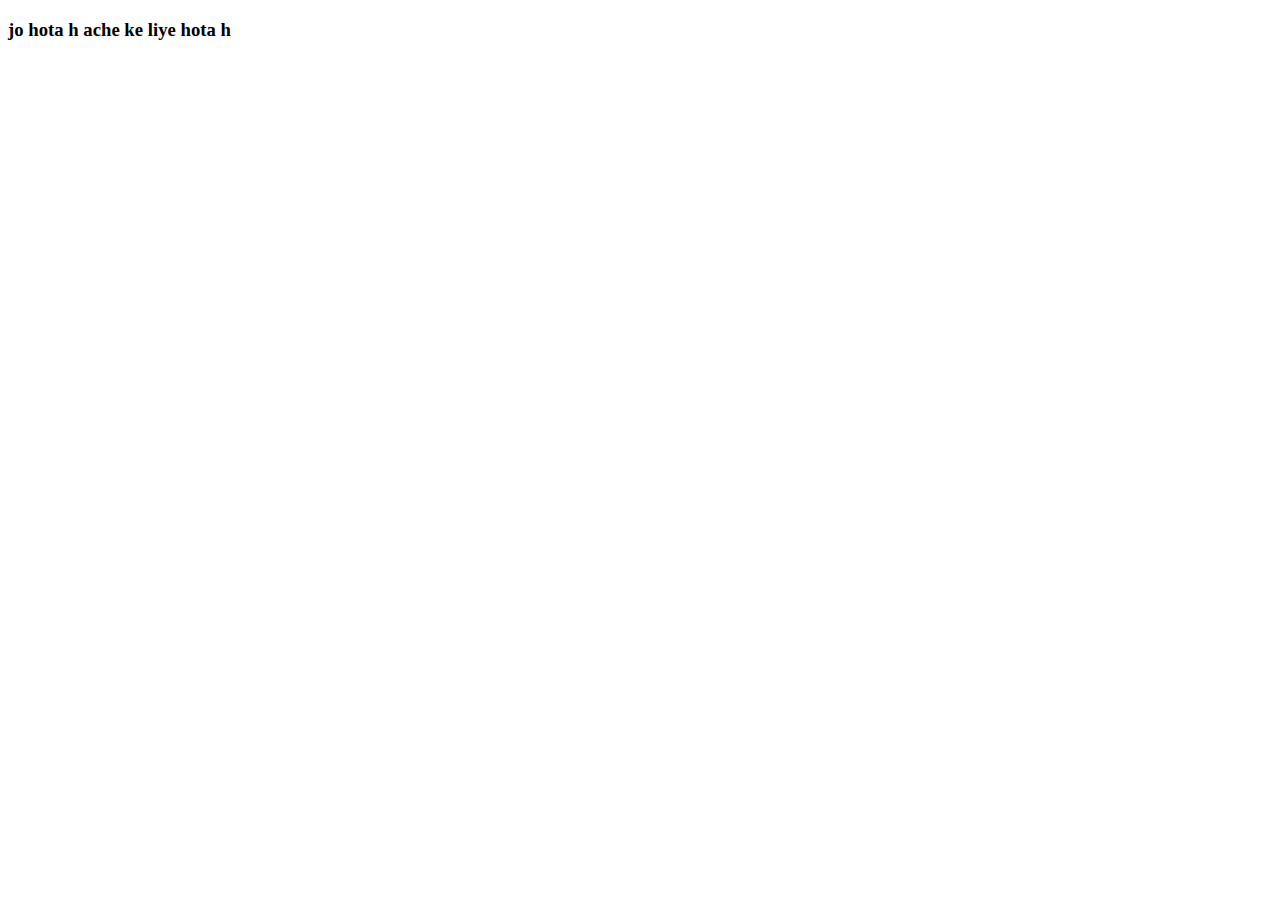
==== prince/index.html @ da34cf32 "my page" ====
<!DOCTYPE html>
<html lang="en">
<head>
    <meta charset="UTF-8">
    <meta name="viewport" content="width=device-width, initial-scale=1.0">
    <title>jaan hai vo meri</title>
</head>
<body>
    <h3>jo hota h ache ke liye hota h</h3>
</body>
</html>
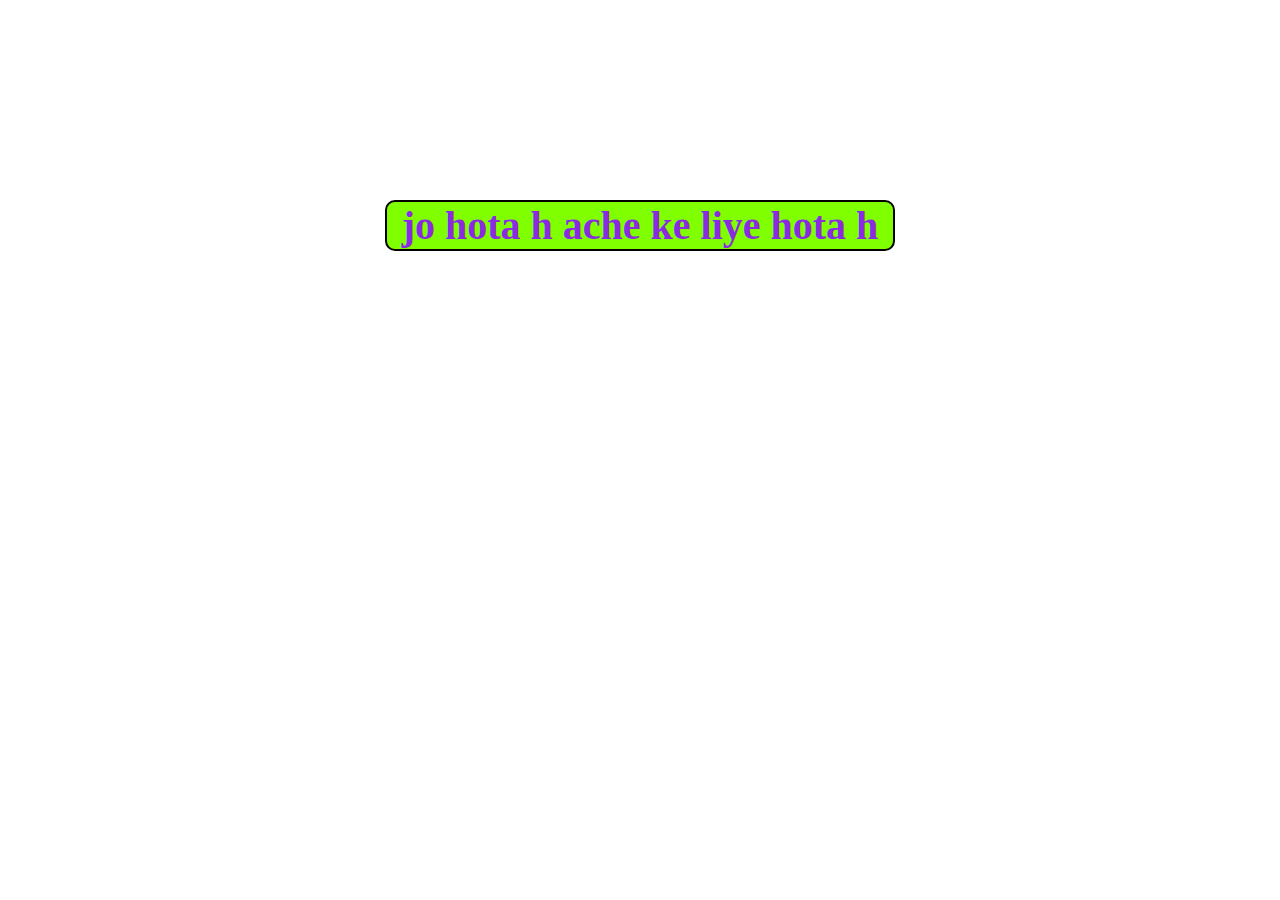
==== commit a322fc50: "mypage" ====
--- a/prince/index.html
+++ b/prince/index.html
@@ -4,6 +4,7 @@
     <meta charset="UTF-8">
     <meta name="viewport" content="width=device-width, initial-scale=1.0">
     <title>jaan hai vo meri</title>
+    <link rel="stylesheet" href="prince.css">
 </head>
 <body>
     <h3>jo hota h ache ke liye hota h</h3>
--- a/prince/prince.css
+++ b/prince/prince.css
@@ -0,0 +1,12 @@
+h3{
+    text-align: center;
+    display: block;
+    margin: 200px auto;
+    width: 40%;
+    color: blueviolet;
+    background-color: chartreuse;
+    border: 2px solid black;
+    border-radius: 10px;
+    font-size: 40px;
+    padding: 20x 10px;
+}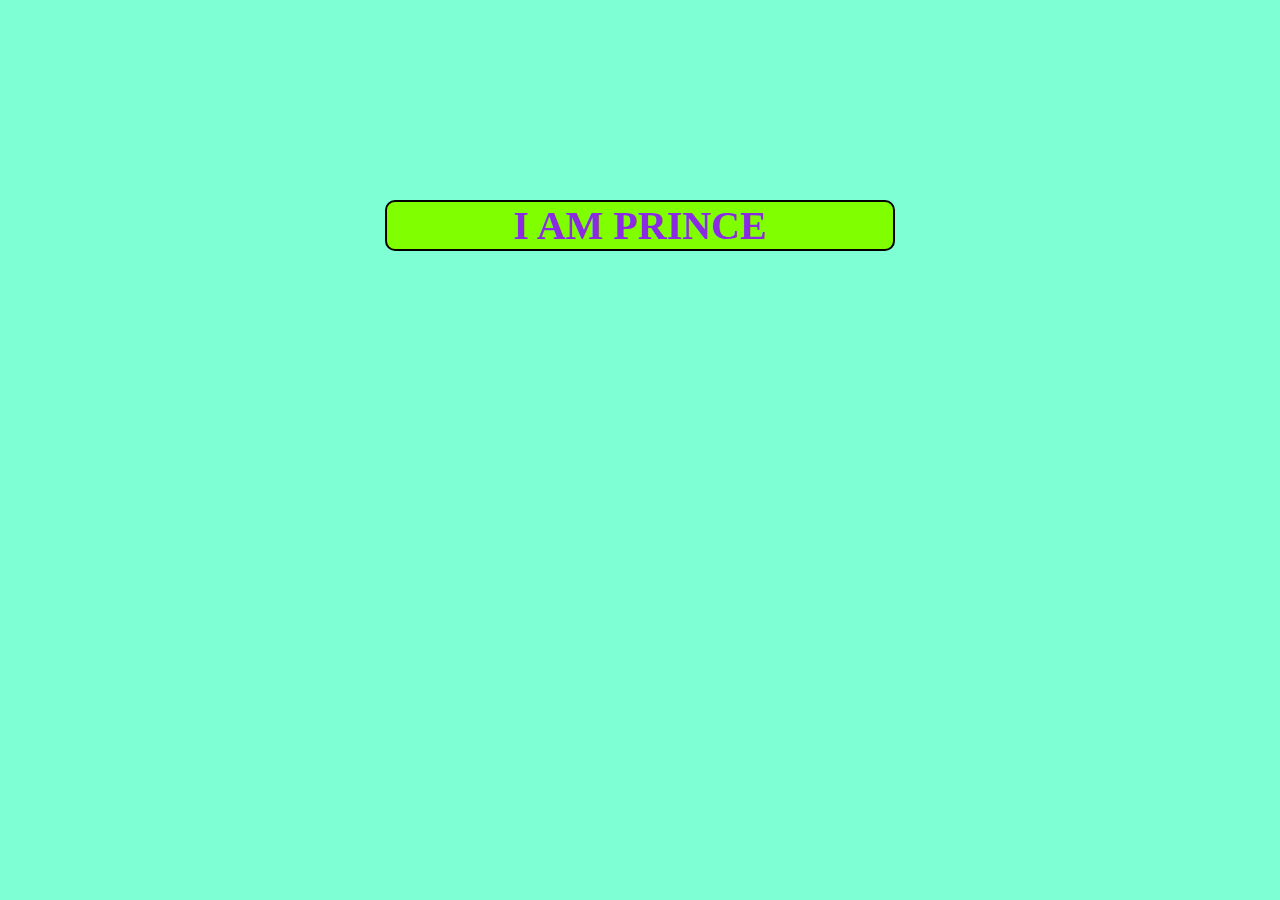
==== commit f763df38: "mypage" ====
--- a/prince/index.html
+++ b/prince/index.html
@@ -7,6 +7,6 @@
     <link rel="stylesheet" href="prince.css">
 </head>
 <body>
-    <h3>jo hota h ache ke liye hota h</h3>
+    <h3>I AM PRINCE</h3>
 </body>
 </html>--- a/prince/prince.css
+++ b/prince/prince.css
@@ -9,4 +9,12 @@
     border-radius: 10px;
     font-size: 40px;
     padding: 20x 10px;
+}
+@media ( max-width:1000px) and (min-width:800px){
+    h3{
+        color: blanchedalmond;
+    }
+}
+*{
+    background-color: aquamarine;
 }